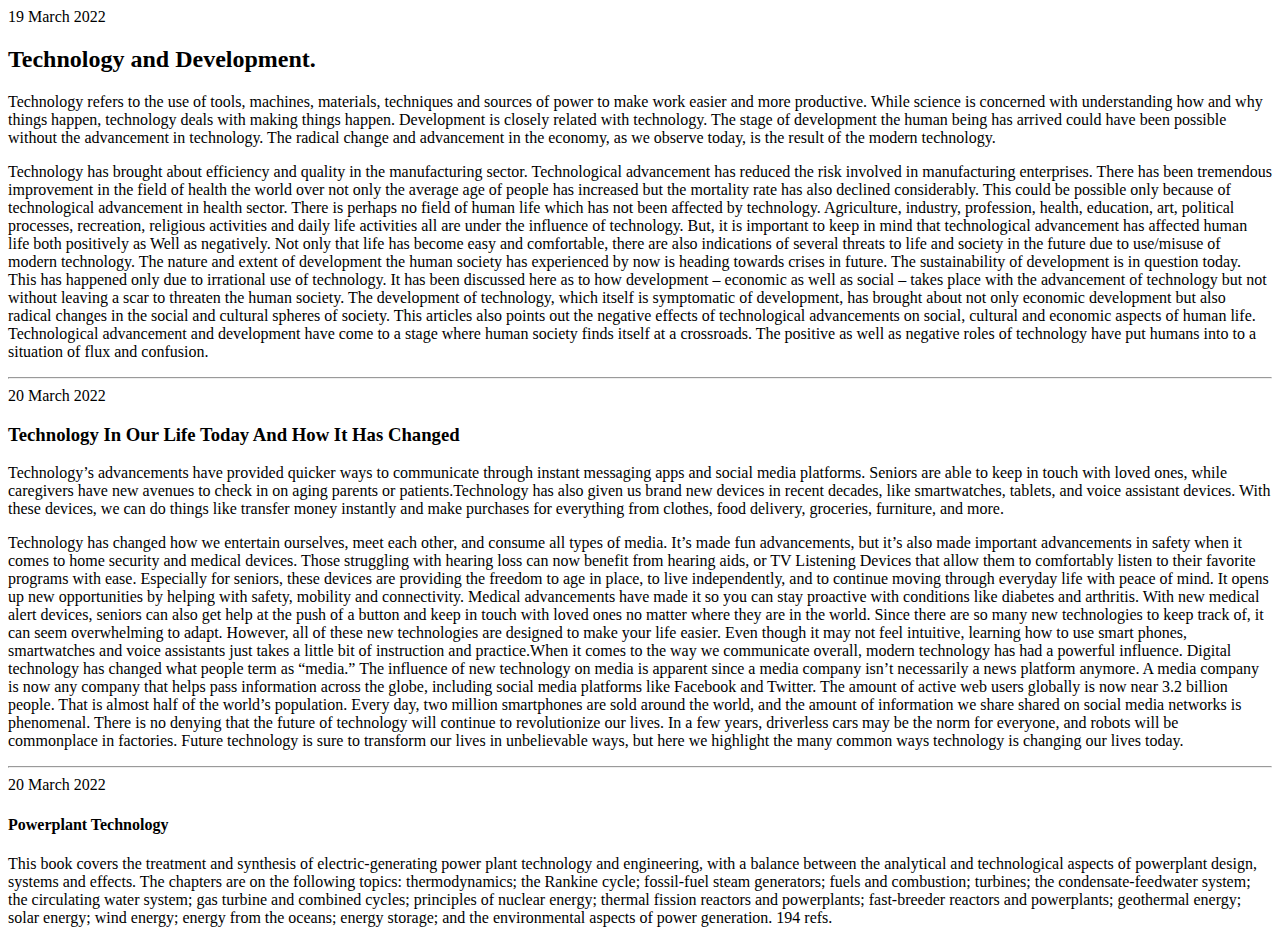
==== blogs.html @ bb042af4 "Create blogs.html" ====
<!DOCTYPE html>
<html lang="en" dir="ltr">
    <head>
        <meta charset="utf-8">
        <link rel="stylesheet" href="style.css">
        <title></title>
    </head>
    <body>
      <div class="blog">
          <div class="date">19 March 2022</div>
          <h2>Technology and Development.</h2>
<p class="paragraph"> Technology refers to the use of tools, machines, materials, techniques and sources of power to make work easier and more productive. While science is concerned with understanding how and why things happen, technology deals with making things happen. Development is closely related with technology. The stage of development the human being has arrived could have been possible without the advancement in technology. The radical change and advancement in the economy, as we observe today, is the result of the modern technology.</p>
<p>Technology has brought about efficiency and quality in the manufacturing sector. Technological advancement has reduced the risk involved in manufacturing enterprises. There has been tremendous improvement in the field of health the world over not only the average age of people has increased but the mortality rate has also declined considerably. This could be possible only because of technological advancement in health sector. There is perhaps no field of human life which has not been affected by technology. Agriculture, industry, profession, health, education, art, political processes, recreation, religious activities and daily life activities all are under the influence of technology. But, it is important to keep in mind that technological advancement has affected human life both positively as Well as negatively. Not only that life has become easy and comfortable, there are also indications of several threats to life and society in the future due to use/misuse of modern technology. The nature and extent of development the human society has experienced by now is heading towards crises in future. The sustainability of development is in question today. This has happened only due to irrational use of technology. It has been discussed here as to how development – economic as well as social – takes place with the advancement of technology but not without leaving a scar to threaten the human society. The development of technology, which itself is symptomatic of development, has brought about not only economic development but also radical changes in the social and cultural spheres of society. This articles also points out the negative effects of technological advancements on social, cultural and economic aspects of human life. Technological advancement and development have come to a stage where human society finds itself at a crossroads. The positive as well as negative roles of technology have put humans into to a situation of flux and confusion.</p>
        </div>
<hr>
    <div class="blog">
          <div class="date">20 March 2022</div>
          <h3>Technology In Our Life Today And How It Has Changed</h3>
<p class="paragraph">Technology’s advancements have provided quicker ways to communicate through instant messaging apps and social media platforms. Seniors are able to keep in touch with loved ones, while caregivers have new avenues to check in on aging parents or patients.Technology has also given us brand new devices in recent decades, like smartwatches, tablets, and voice assistant devices. With these devices, we can do things like transfer money instantly and make purchases for everything from clothes, food delivery, groceries, furniture, and more.</p>
<p>Technology has changed how we entertain ourselves, meet each other, and consume all types of media. It’s made fun advancements, but it’s also made important advancements in safety when it comes to home security and medical devices. Those struggling with hearing loss can now benefit from hearing aids, or TV Listening Devices that allow them to comfortably listen to their favorite programs with ease. Especially for seniors, these devices are providing the freedom to age in place, to live independently, and to continue moving through everyday life with peace of mind. It opens up new opportunities by helping with safety, mobility and connectivity. Medical advancements have made it so you can stay proactive with conditions like diabetes and arthritis. With new medical alert devices, seniors can also get help at the push of a button and keep in touch with loved ones no matter where they are in the world. Since there are so many new technologies to keep track of, it can seem overwhelming to adapt. However, all of these new technologies are designed to make your life easier. Even though it may not feel intuitive, learning how to use smart phones, smartwatches and voice assistants just takes a little bit of instruction and practice.When it comes to the way we communicate overall, modern technology has had a powerful influence. Digital technology has changed what people term as “media.” The influence of new technology on media is apparent since a media company isn’t necessarily a news platform anymore. A media company is now any company that helps pass information across the globe, including social media platforms like Facebook and Twitter. The amount of active web users globally is now near 3.2 billion people. That is almost half of the world’s population. Every day, two million smartphones are sold around the world, and the amount of information we share shared on social media networks is phenomenal. There is no denying that the future of technology will continue to revolutionize our lives. In a few years, driverless cars may be the norm for everyone, and robots will be commonplace in factories. Future technology is sure to transform our lives in unbelievable ways, but here we  highlight the many common ways technology is changing our lives today.</p>
        </div>
<hr>
<div class="blog">
              <div class="date">20 March 2022</div>
          <h4>Powerplant Technology</h4>
    <p class="paragraph">This book covers the treatment and synthesis of electric-generating power plant technology and engineering, with a balance between the analytical and technological aspects of powerplant design, systems and effects. The chapters are on the following topics: thermodynamics; the Rankine cycle; fossil-fuel steam generators; fuels and combustion; turbines; the condensate-feedwater system; the circulating water system; gas turbine and combined cycles; principles of nuclear energy; thermal fission reactors and powerplants; fast-breeder reactors and powerplants; geothermal energy; solar energy; wind energy; energy from the oceans; energy storage; and the environmental aspects of power generation. 194 refs.</p>
        </div>
        </body>
</html>
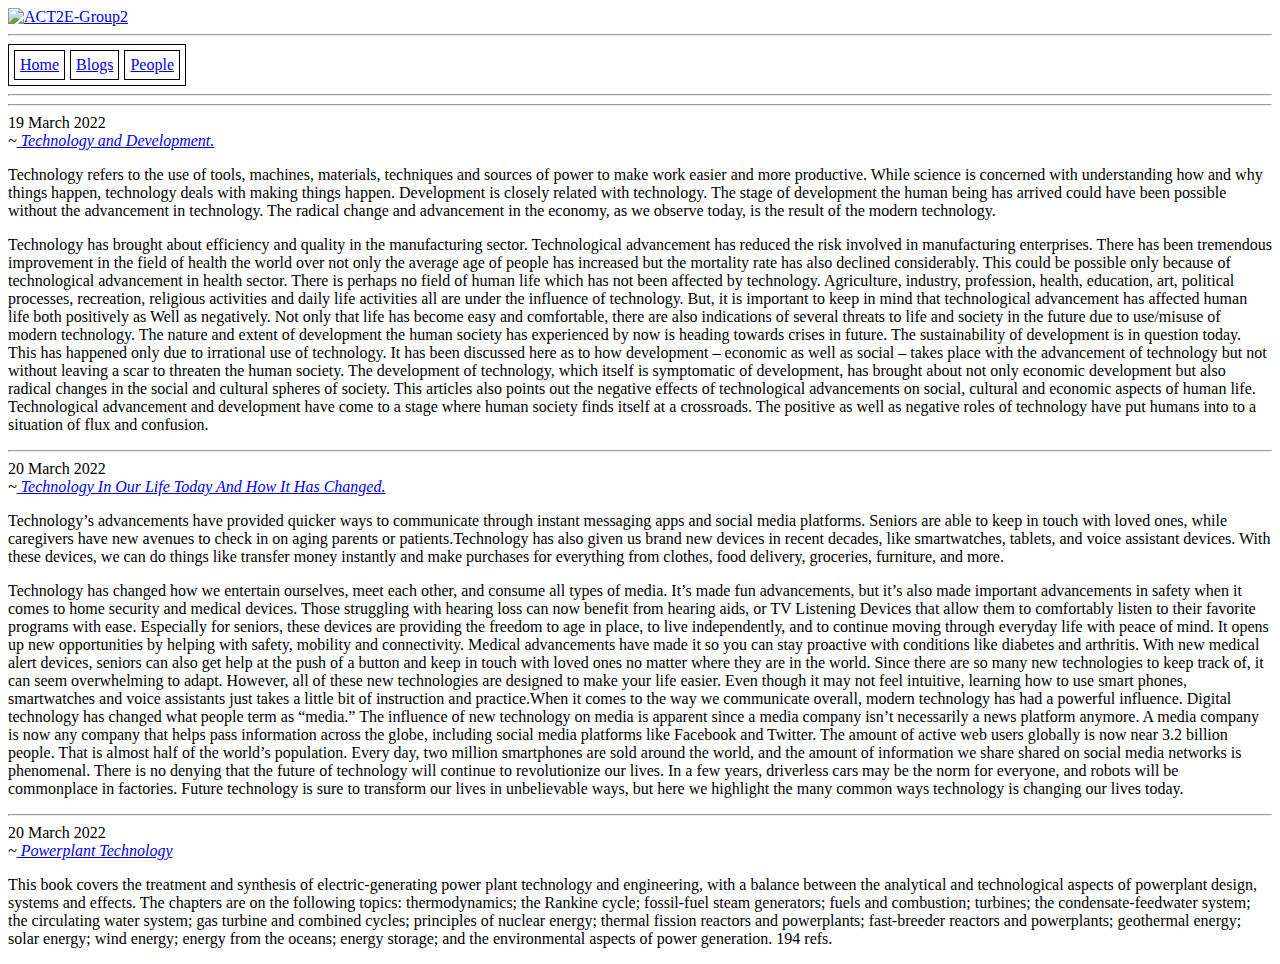
==== commit 269cf17b: "Update blogs.html" ====
--- a/blogs.html
+++ b/blogs.html
@@ -1,4 +1,30 @@
 <!DOCTYPE html>
+<head>
+<title>Tech Related Articles</title>
+</head>
+<body>
+<header>
+<a href="blogs.html">
+<img src="img/logo.jpg" alt="ACT2E-Group2">
+</a>
+</header>
+
+<hr>
+<nav>
+<table cellspacing="5" cellpadding="5">
+<tr>
+<td><a href="index.html">Home</a></td>
+<td><a href="blogs.html">Blogs</a></td>
+<td><a href="People.html">People</a></td>
+</tr>
+</table>
+</nav>
+<hr>
+<style>
+table, th,td{border:1px solid black;}
+</style>
+
+<hr>
 <html lang="en" dir="ltr">
     <head>
         <meta charset="utf-8">
@@ -8,21 +34,27 @@
     <body>
       <div class="blog">
           <div class="date">19 March 2022</div>
-          <h2>Technology and Development.</h2>
+	  <i>~<a href="https://www.yourarticlelibrary.com/essay/essay-on-technology-and-development/30718"
+	  title="Go to yourarticlelibrary.com" target=_blank">
+	  Technology and Development.</a></i>
 <p class="paragraph"> Technology refers to the use of tools, machines, materials, techniques and sources of power to make work easier and more productive. While science is concerned with understanding how and why things happen, technology deals with making things happen. Development is closely related with technology. The stage of development the human being has arrived could have been possible without the advancement in technology. The radical change and advancement in the economy, as we observe today, is the result of the modern technology.</p>
 <p>Technology has brought about efficiency and quality in the manufacturing sector. Technological advancement has reduced the risk involved in manufacturing enterprises. There has been tremendous improvement in the field of health the world over not only the average age of people has increased but the mortality rate has also declined considerably. This could be possible only because of technological advancement in health sector. There is perhaps no field of human life which has not been affected by technology. Agriculture, industry, profession, health, education, art, political processes, recreation, religious activities and daily life activities all are under the influence of technology. But, it is important to keep in mind that technological advancement has affected human life both positively as Well as negatively. Not only that life has become easy and comfortable, there are also indications of several threats to life and society in the future due to use/misuse of modern technology. The nature and extent of development the human society has experienced by now is heading towards crises in future. The sustainability of development is in question today. This has happened only due to irrational use of technology. It has been discussed here as to how development – economic as well as social – takes place with the advancement of technology but not without leaving a scar to threaten the human society. The development of technology, which itself is symptomatic of development, has brought about not only economic development but also radical changes in the social and cultural spheres of society. This articles also points out the negative effects of technological advancements on social, cultural and economic aspects of human life. Technological advancement and development have come to a stage where human society finds itself at a crossroads. The positive as well as negative roles of technology have put humans into to a situation of flux and confusion.</p>
         </div>
 <hr>
     <div class="blog">
           <div class="date">20 March 2022</div>
-          <h3>Technology In Our Life Today And How It Has Changed</h3>
+          <i>~<a href="https://aginginplace.org/technology-in-our-life-today-and-how-it-has-changed/"
+	  title="Go to Aginginplace.org" target=_blank">
+	  Technology In Our Life Today And How It Has Changed.</a></i>
 <p class="paragraph">Technology’s advancements have provided quicker ways to communicate through instant messaging apps and social media platforms. Seniors are able to keep in touch with loved ones, while caregivers have new avenues to check in on aging parents or patients.Technology has also given us brand new devices in recent decades, like smartwatches, tablets, and voice assistant devices. With these devices, we can do things like transfer money instantly and make purchases for everything from clothes, food delivery, groceries, furniture, and more.</p>
 <p>Technology has changed how we entertain ourselves, meet each other, and consume all types of media. It’s made fun advancements, but it’s also made important advancements in safety when it comes to home security and medical devices. Those struggling with hearing loss can now benefit from hearing aids, or TV Listening Devices that allow them to comfortably listen to their favorite programs with ease. Especially for seniors, these devices are providing the freedom to age in place, to live independently, and to continue moving through everyday life with peace of mind. It opens up new opportunities by helping with safety, mobility and connectivity. Medical advancements have made it so you can stay proactive with conditions like diabetes and arthritis. With new medical alert devices, seniors can also get help at the push of a button and keep in touch with loved ones no matter where they are in the world. Since there are so many new technologies to keep track of, it can seem overwhelming to adapt. However, all of these new technologies are designed to make your life easier. Even though it may not feel intuitive, learning how to use smart phones, smartwatches and voice assistants just takes a little bit of instruction and practice.When it comes to the way we communicate overall, modern technology has had a powerful influence. Digital technology has changed what people term as “media.” The influence of new technology on media is apparent since a media company isn’t necessarily a news platform anymore. A media company is now any company that helps pass information across the globe, including social media platforms like Facebook and Twitter. The amount of active web users globally is now near 3.2 billion people. That is almost half of the world’s population. Every day, two million smartphones are sold around the world, and the amount of information we share shared on social media networks is phenomenal. There is no denying that the future of technology will continue to revolutionize our lives. In a few years, driverless cars may be the norm for everyone, and robots will be commonplace in factories. Future technology is sure to transform our lives in unbelievable ways, but here we  highlight the many common ways technology is changing our lives today.</p>
         </div>
 <hr>
 <div class="blog">
               <div class="date">20 March 2022</div>
-          <h4>Powerplant Technology</h4>
+          <i>~<a href="https://www.osti.gov/etdeweb/biblio/6912061"
+	  title="Go to etdeweb" target=_blank">
+	  Powerplant Technology</a></i>
     <p class="paragraph">This book covers the treatment and synthesis of electric-generating power plant technology and engineering, with a balance between the analytical and technological aspects of powerplant design, systems and effects. The chapters are on the following topics: thermodynamics; the Rankine cycle; fossil-fuel steam generators; fuels and combustion; turbines; the condensate-feedwater system; the circulating water system; gas turbine and combined cycles; principles of nuclear energy; thermal fission reactors and powerplants; fast-breeder reactors and powerplants; geothermal energy; solar energy; wind energy; energy from the oceans; energy storage; and the environmental aspects of power generation. 194 refs.</p>
         </div>
         </body>
